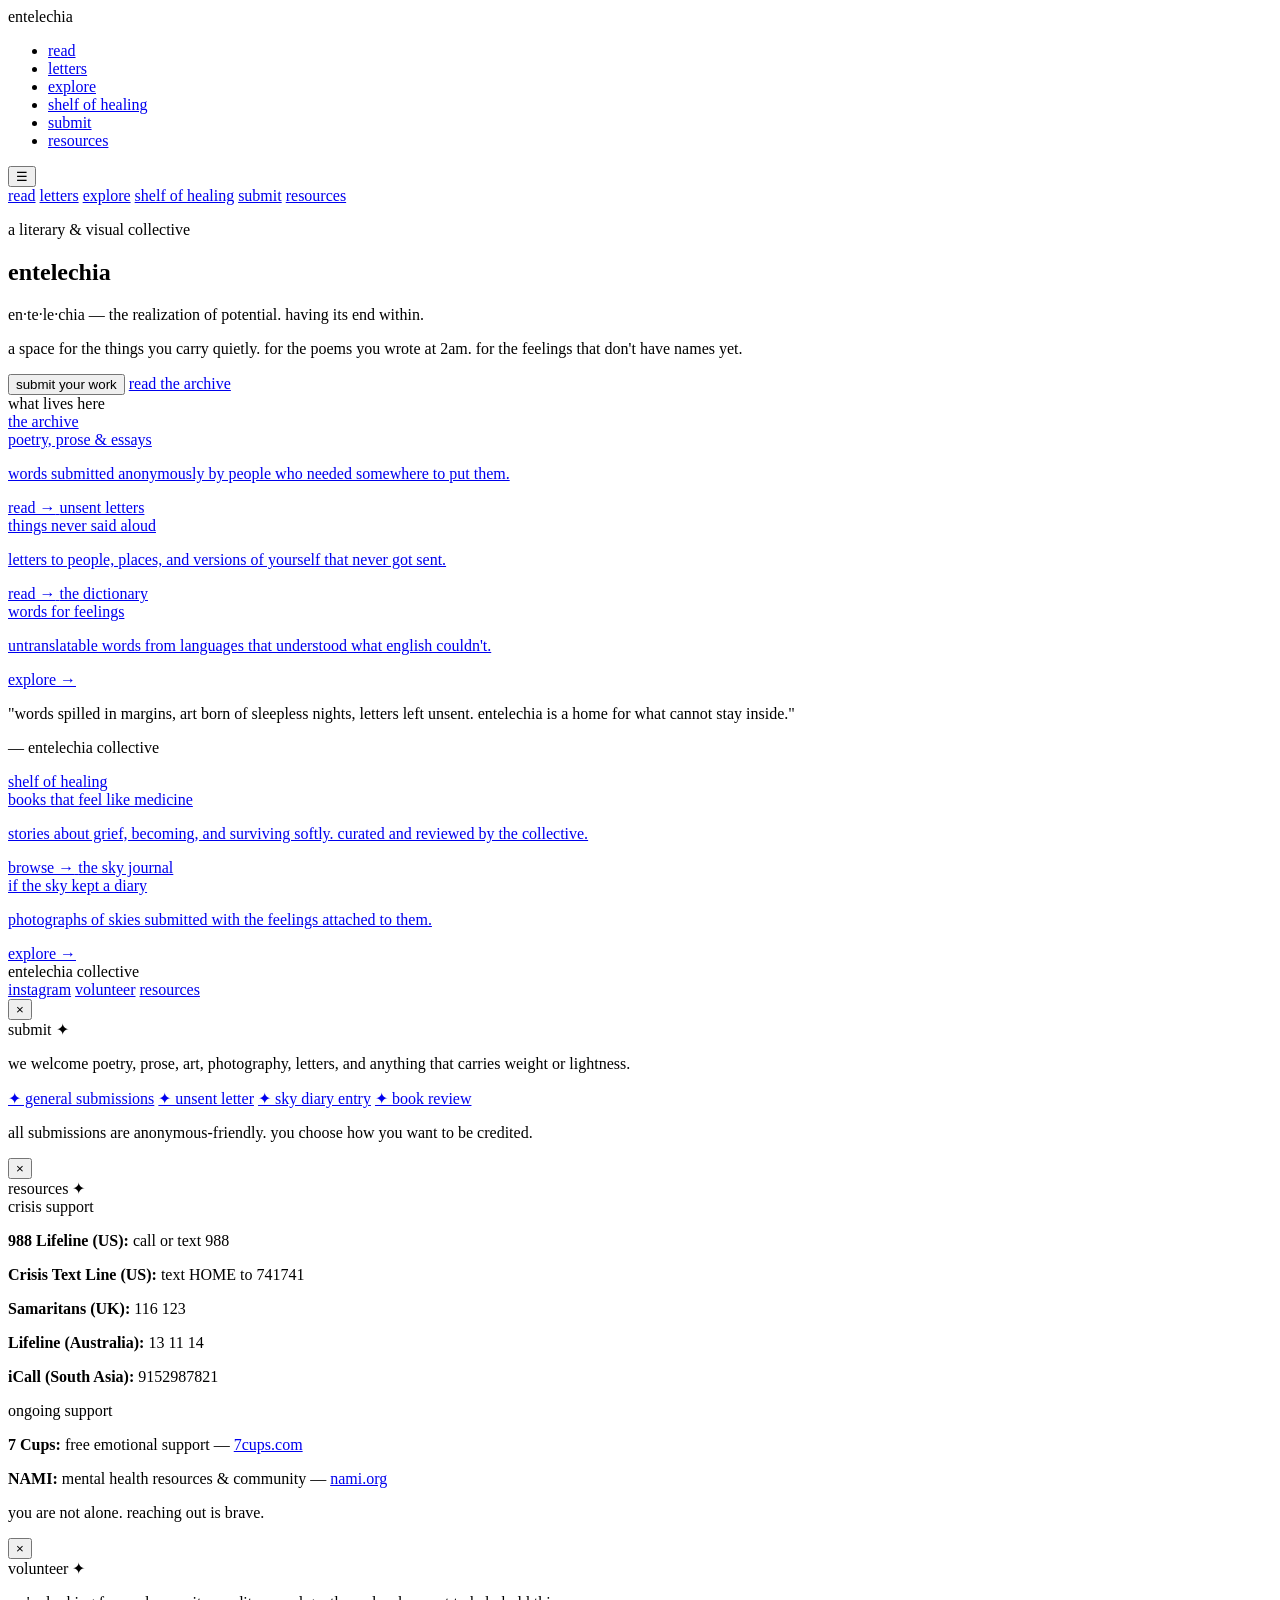
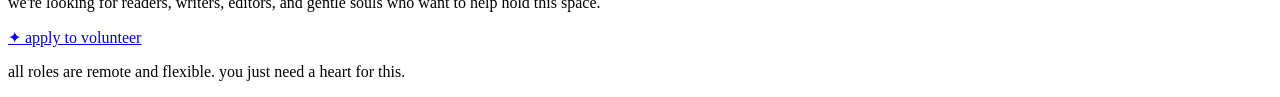
==== index.html @ 4bd56ea5 "Create index.html" ====
<!DOCTYPE html>
<html lang="en">
<head>
  <meta charset="UTF-8" />
  <meta name="viewport" content="width=device-width, initial-scale=1.0" />
  <title>entelechia collective</title>
  <link rel="preconnect" href="https://fonts.googleapis.com" />
  <link rel="preconnect" href="https://fonts.gstatic.com" crossorigin />
  <link href="https://fonts.googleapis.com/css2?family=Cormorant+Garamond:ital,wght@0,300;0,400;0,500;1,300;1,400;1,500&display=swap" rel="stylesheet" />
  <link rel="stylesheet" href="style.css" />
</head>
<body>

  <!-- NAV -->
  <nav class="nav">
    <div class="nav-logo">entelechia</div>
    <ul class="nav-links">
      <li><a href="read.html">read</a></li>
      <li><a href="letters.html">letters</a></li>
      <li><a href="explore.html">explore</a></li>
      <li><a href="shelf.html">shelf of healing</a></li>
      <li><a href="#" onclick="openPopup('submitPopup'); return false;">submit</a></li>
      <li><a href="#" onclick="openPopup('resourcesPopup'); return false;">resources</a></li>
    </ul>
    <button class="nav-hamburger" onclick="toggleMobileNav()" aria-label="menu">&#9776;</button>
  </nav>

  <!-- MOBILE NAV -->
  <div class="mobile-nav" id="mobileNav">
    <a href="read.html">read</a>
    <a href="letters.html">letters</a>
    <a href="explore.html">explore</a>
    <a href="shelf.html">shelf of healing</a>
    <a href="#" onclick="openPopup('submitPopup'); closeMobileNav(); return false;">submit</a>
    <a href="#" onclick="openPopup('resourcesPopup'); closeMobileNav(); return false;">resources</a>
  </div>

  <!-- HERO -->
  <section class="hero">
    <p class="hero-eyebrow">a literary &amp; visual collective</p>
    <h1 class="hero-title">entelechia</h1>
    <p class="hero-def">en·te·le·chia &mdash; the realization of potential. having its end within.</p>
    <p class="hero-body">a space for the things you carry quietly. for the poems you wrote at 2am. for the feelings that don't have names yet.</p>
    <div class="hero-btns">
      <button class="btn-dark" onclick="openPopup('submitPopup')">submit your work</button>
      <a href="read.html" class="btn-light">read the archive</a>
    </div>
  </section>

  <!-- WHAT LIVES HERE -->
  <section class="section-wrapper">
    <div class="divider">
      <div class="divider-line"></div>
      <span class="divider-text">what lives here</span>
      <div class="divider-line"></div>
    </div>
    <div class="cards-grid three-col">
      <a href="read.html" class="card card-lavender">
        <span class="card-tag">the archive</span>
        <div class="card-title">poetry, prose &amp; essays</div>
        <p class="card-body">words submitted anonymously by people who needed somewhere to put them.</p>
        <span class="card-link">read &rarr;</span>
      </a>
      <a href="letters.html" class="card card-sage">
        <span class="card-tag">unsent letters</span>
        <div class="card-title">things never said aloud</div>
        <p class="card-body">letters to people, places, and versions of yourself that never got sent.</p>
        <span class="card-link">read &rarr;</span>
      </a>
      <a href="explore.html" class="card card-blue">
        <span class="card-tag">the dictionary</span>
        <div class="card-title">words for feelings</div>
        <p class="card-body">untranslatable words from languages that understood what english couldn't.</p>
        <span class="card-link">explore &rarr;</span>
      </a>
    </div>
  </section>

  <!-- QUOTE STRIP -->
  <section class="quote-strip">
    <p class="quote-text">"words spilled in margins, art born of sleepless nights, letters left unsent. entelechia is a home for what cannot stay inside."</p>
    <p class="quote-attr">&mdash; entelechia collective</p>
  </section>

  <!-- BOTTOM TWO -->
  <section class="section-wrapper">
    <div class="cards-grid two-col">
      <a href="shelf.html" class="card card-warm">
        <span class="card-tag">shelf of healing</span>
        <div class="card-title">books that feel like medicine</div>
        <p class="card-body">stories about grief, becoming, and surviving softly. curated and reviewed by the collective.</p>
        <span class="card-link">browse &rarr;</span>
      </a>
      <a href="explore.html#sky" class="card card-mist">
        <span class="card-tag">the sky journal</span>
        <div class="card-title">if the sky kept a diary</div>
        <p class="card-body">photographs of skies submitted with the feelings attached to them.</p>
        <span class="card-link">explore &rarr;</span>
      </a>
    </div>
  </section>

  <!-- FOOTER -->
  <footer class="footer">
    <div class="footer-logo">entelechia collective</div>
    <div class="footer-links">
      <a href="https://instagram.com" target="_blank">instagram</a>
      <a href="#" onclick="openPopup('volunteerPopup'); return false;">volunteer</a>
      <a href="#" onclick="openPopup('resourcesPopup'); return false;">resources</a>
    </div>
  </footer>

  <!-- SUBMIT POPUP -->
  <div class="overlay" id="submitPopup" onclick="closeOnOverlay(event, 'submitPopup')">
    <div class="popup">
      <button class="popup-close" onclick="closePopup('submitPopup')">&#215;</button>
      <div class="popup-title">submit &#10022;</div>
      <p class="popup-sub">we welcome poetry, prose, art, photography, letters, and anything that carries weight or lightness.</p>
      <div class="popup-btns">
        <a href="#" class="popup-btn popup-btn-a">&#10022; general submissions</a>
        <a href="#" class="popup-btn popup-btn-b">&#10022; unsent letter</a>
        <a href="#" class="popup-btn popup-btn-c">&#10022; sky diary entry</a>
        <a href="#" class="popup-btn popup-btn-d">&#10022; book review</a>
      </div>
      <p class="popup-note">all submissions are anonymous-friendly. you choose how you want to be credited.</p>
    </div>
  </div>

  <!-- RESOURCES POPUP -->
  <div class="overlay" id="resourcesPopup" onclick="closeOnOverlay(event, 'resourcesPopup')">
    <div class="popup">
      <button class="popup-close" onclick="closePopup('resourcesPopup')">&#215;</button>
      <div class="popup-title">resources &#10022;</div>
      <div class="popup-section-label">crisis support</div>
      <div class="popup-resources">
        <p><strong>988 Lifeline (US):</strong> call or text 988</p>
        <p><strong>Crisis Text Line (US):</strong> text HOME to 741741</p>
        <p><strong>Samaritans (UK):</strong> 116 123</p>
        <p><strong>Lifeline (Australia):</strong> 13 11 14</p>
        <p><strong>iCall (South Asia):</strong> 9152987821</p>
      </div>
      <div class="popup-section-label">ongoing support</div>
      <div class="popup-resources">
        <p><strong>7 Cups:</strong> free emotional support — <a href="https://7cups.com" target="_blank">7cups.com</a></p>
        <p><strong>NAMI:</strong> mental health resources &amp; community — <a href="https://nami.org" target="_blank">nami.org</a></p>
      </div>
      <p class="popup-note">you are not alone. reaching out is brave.</p>
    </div>
  </div>

  <!-- VOLUNTEER POPUP -->
  <div class="overlay" id="volunteerPopup" onclick="closeOnOverlay(event, 'volunteerPopup')">
    <div class="popup">
      <button class="popup-close" onclick="closePopup('volunteerPopup')">&#215;</button>
      <div class="popup-title">volunteer &#10022;</div>
      <p class="popup-sub">we're looking for readers, writers, editors, and gentle souls who want to help hold this space.</p>
      <div class="popup-btns">
        <a href="#" class="popup-btn popup-btn-a">&#10022; apply to volunteer</a>
      </div>
      <p class="popup-note">all roles are remote and flexible. you just need a heart for this.</p>
    </div>
  </div>

  <script src="script.js"></script>
</body>
</html>
---- style.css ----

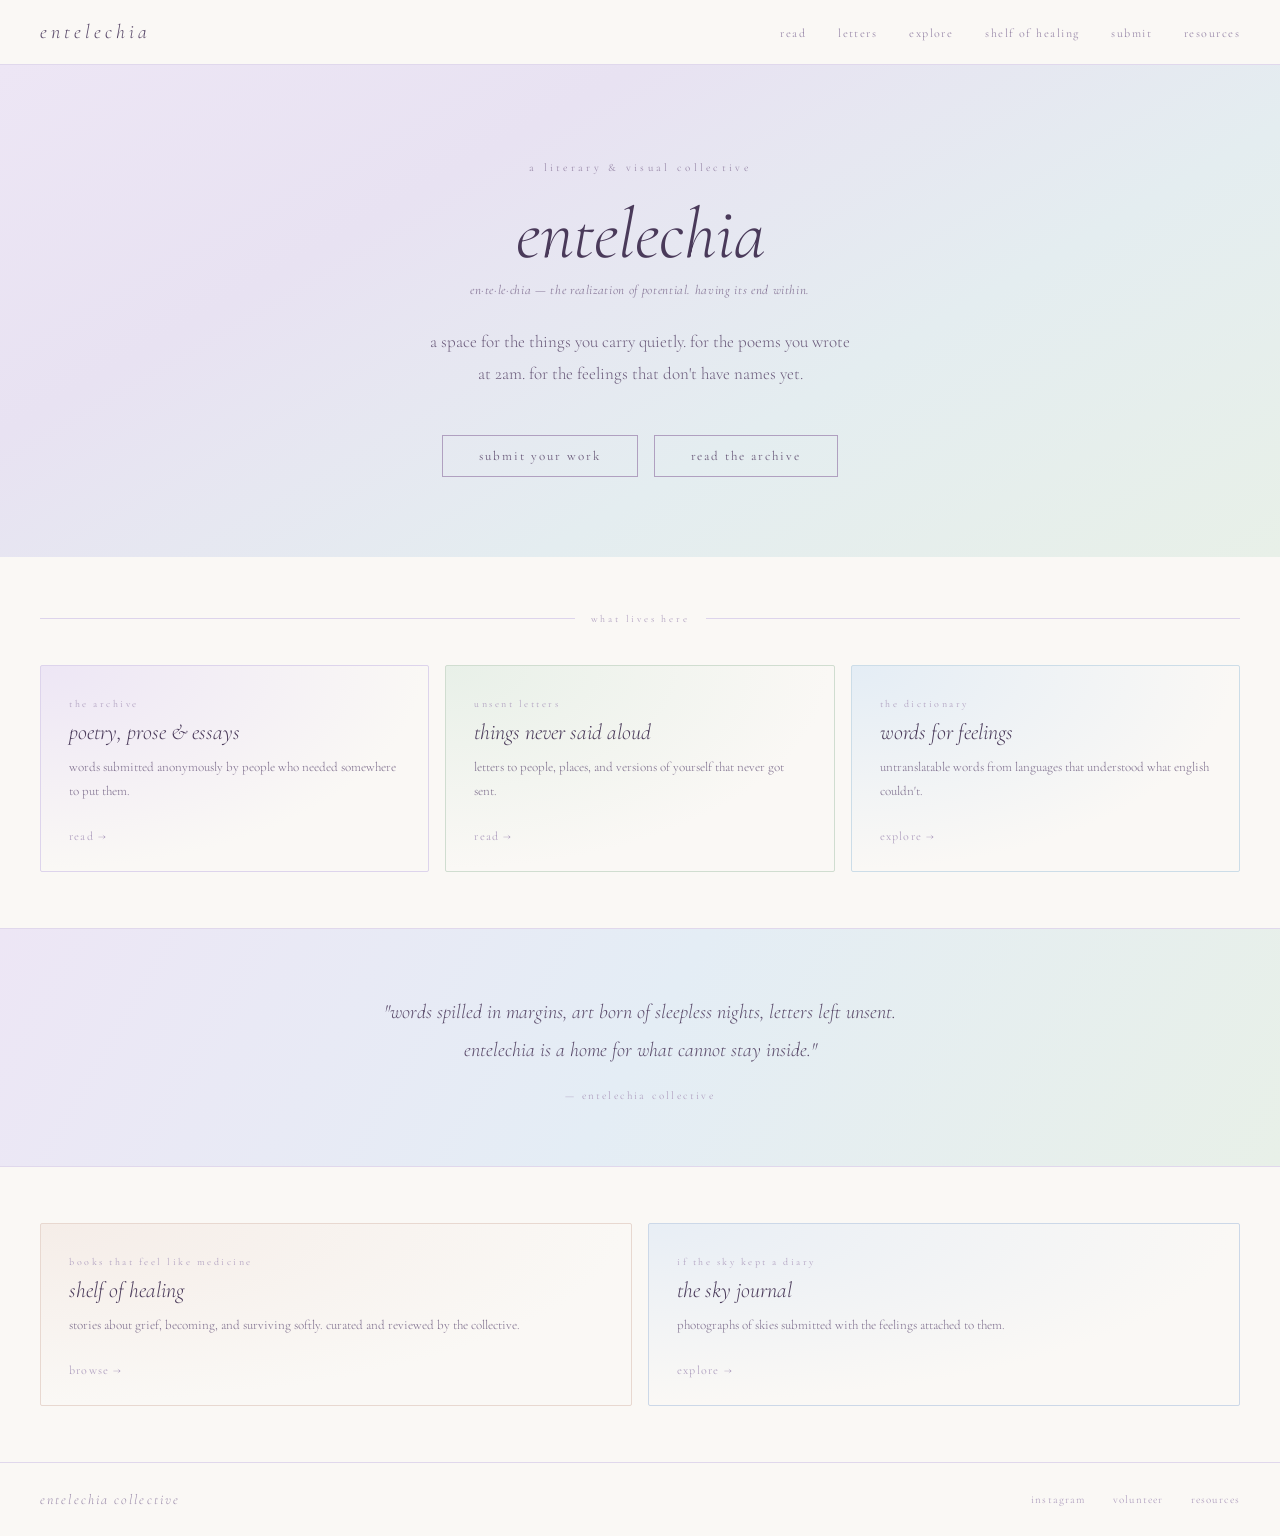
==== commit 538b475a: "Update index.html" ====
--- a/index.html
+++ b/index.html
@@ -42,7 +42,7 @@
     <p class="hero-def">en·te·le·chia &mdash; the realization of potential. having its end within.</p>
     <p class="hero-body">a space for the things you carry quietly. for the poems you wrote at 2am. for the feelings that don't have names yet.</p>
     <div class="hero-btns">
-      <button class="btn-dark" onclick="openPopup('submitPopup')">submit your work</button>
+      <a href="#" class="btn-light" onclick="openPopup('submitPopup'); return false;">submit your work</a>
       <a href="read.html" class="btn-light">read the archive</a>
     </div>
   </section>
@@ -86,14 +86,14 @@
   <section class="section-wrapper">
     <div class="cards-grid two-col">
       <a href="shelf.html" class="card card-warm">
-        <span class="card-tag">shelf of healing</span>
-        <div class="card-title">books that feel like medicine</div>
+        <span class="card-tag">books that feel like medicine</span>
+        <div class="card-title">shelf of healing</div>
         <p class="card-body">stories about grief, becoming, and surviving softly. curated and reviewed by the collective.</p>
         <span class="card-link">browse &rarr;</span>
       </a>
       <a href="explore.html#sky" class="card card-mist">
-        <span class="card-tag">the sky journal</span>
-        <div class="card-title">if the sky kept a diary</div>
+        <span class="card-tag">if the sky kept a diary</span>
+        <div class="card-title">the sky journal</div>
         <p class="card-body">photographs of skies submitted with the feelings attached to them.</p>
         <span class="card-link">explore &rarr;</span>
       </a>
@@ -104,7 +104,7 @@
   <footer class="footer">
     <div class="footer-logo">entelechia collective</div>
     <div class="footer-links">
-      <a href="https://instagram.com" target="_blank">instagram</a>
+      <a href="https://www.instagram.com/entelechiacollective/" target="_blank">instagram</a>
       <a href="#" onclick="openPopup('volunteerPopup'); return false;">volunteer</a>
       <a href="#" onclick="openPopup('resourcesPopup'); return false;">resources</a>
     </div>
@@ -117,10 +117,10 @@
       <div class="popup-title">submit &#10022;</div>
       <p class="popup-sub">we welcome poetry, prose, art, photography, letters, and anything that carries weight or lightness.</p>
       <div class="popup-btns">
-        <a href="#" class="popup-btn popup-btn-a">&#10022; general submissions</a>
-        <a href="#" class="popup-btn popup-btn-b">&#10022; unsent letter</a>
-        <a href="#" class="popup-btn popup-btn-c">&#10022; sky diary entry</a>
-        <a href="#" class="popup-btn popup-btn-d">&#10022; book review</a>
+        <a href="https://forms.gle/kT5BNuXuu1HeDE636" target="_blank" class="popup-btn popup-btn-a">&#10022; general submissions</a>
+        <a href="https://forms.gle/TYsuQbqLczdqz2hj6" target="_blank" class="popup-btn popup-btn-b">&#10022; unsent letters</a>
+        <a href="https://forms.gle/vqNj5omvocq6nReE7" target="_blank" class="popup-btn popup-btn-c">&#10022; sky diary entry</a>
+        <a href="https://forms.gle/kT5BNuXuu1HeDE636" target="_blank" class="popup-btn popup-btn-d">&#10022; book reviews</a>
       </div>
       <p class="popup-note">all submissions are anonymous-friendly. you choose how you want to be credited.</p>
     </div>
@@ -155,7 +155,7 @@
       <div class="popup-title">volunteer &#10022;</div>
       <p class="popup-sub">we're looking for readers, writers, editors, and gentle souls who want to help hold this space.</p>
       <div class="popup-btns">
-        <a href="#" class="popup-btn popup-btn-a">&#10022; apply to volunteer</a>
+        <a href="https://forms.gle/FNsm19fzMGr7P7Ft5" target="_blank" class="popup-btn popup-btn-a">&#10022; apply to volunteer</a>
       </div>
       <p class="popup-note">all roles are remote and flexible. you just need a heart for this.</p>
     </div>
--- a/style.css
+++ b/style.css
@@ -1 +1,690 @@
-
+/* ============================================
+   ENTELECHIA COLLECTIVE — style.css
+   Palette: soft lavender, sage, dusty blue, warm cream
+   Font: Cormorant Garamond
+   ============================================ */
+
+/* RESET */
+*, *::before, *::after { box-sizing: border-box; margin: 0; padding: 0; }
+html { scroll-behavior: smooth; }
+body { font-family: 'Cormorant Garamond', serif; background: #faf8f5; color: #3d2b3d; }
+a { text-decoration: none; color: inherit; }
+ul { list-style: none; }
+img { max-width: 100%; display: block; }
+
+/* ============================================
+   NAV
+   ============================================ */
+.nav {
+  display: flex;
+  justify-content: space-between;
+  align-items: center;
+  padding: 1.25rem 2.5rem;
+  background: #faf8f5;
+  border-bottom: 0.5px solid #e0d8ec;
+  position: sticky;
+  top: 0;
+  z-index: 50;
+}
+.nav-logo {
+  font-size: 20px;
+  font-weight: 300;
+  font-style: italic;
+  letter-spacing: 0.2em;
+  color: #5a4a6a;
+}
+.nav-links {
+  display: flex;
+  gap: 2rem;
+}
+.nav-links a {
+  font-size: 12px;
+  letter-spacing: 0.12em;
+  color: #9a8aaa;
+  transition: color 0.2s;
+}
+.nav-links a:hover { color: #5a4a6a; }
+.nav-hamburger {
+  display: none;
+  background: none;
+  border: none;
+  font-size: 20px;
+  color: #9a8aaa;
+  cursor: pointer;
+}
+
+/* MOBILE NAV */
+.mobile-nav {
+  display: none;
+  flex-direction: column;
+  background: #faf8f5;
+  border-bottom: 0.5px solid #e0d8ec;
+  padding: 1rem 2.5rem;
+  gap: 1rem;
+}
+.mobile-nav a {
+  font-size: 14px;
+  letter-spacing: 0.12em;
+  color: #9a8aaa;
+}
+.mobile-nav.open { display: flex; }
+
+/* ============================================
+   HERO
+   ============================================ */
+.hero {
+  background: linear-gradient(150deg, #ede6f5 0%, #e8e2f2 30%, #e4edf0 65%, #e8f0e8 100%);
+  padding: 6rem 2.5rem 5rem;
+  text-align: center;
+}
+.hero-eyebrow {
+  font-size: 11px;
+  letter-spacing: 0.3em;
+  color: #9a8aaa;
+  margin-bottom: 1.5rem;
+  text-transform: lowercase;
+}
+.hero-title {
+  font-size: 72px;
+  font-weight: 300;
+  font-style: italic;
+  color: #4a3a5a;
+  line-height: 1;
+  margin-bottom: 0.75rem;
+}
+.hero-def {
+  font-size: 13px;
+  font-style: italic;
+  color: #8a7a9a;
+  letter-spacing: 0.05em;
+  margin-bottom: 1.75rem;
+}
+.hero-body {
+  font-size: 17px;
+  font-weight: 300;
+  color: #6a5a7a;
+  max-width: 420px;
+  margin: 0 auto 2.75rem;
+  line-height: 1.9;
+}
+.hero-btns {
+  display: flex;
+  gap: 1rem;
+  justify-content: center;
+  flex-wrap: wrap;
+}
+.btn-dark {
+  font-family: 'Cormorant Garamond', serif;
+  font-size: 13px;
+  letter-spacing: 0.15em;
+  padding: 0.75rem 2.25rem;
+  background: #6a5a7a;
+  color: #faf8f5;
+  border: none;
+  cursor: pointer;
+  transition: background 0.2s;
+}
+.btn-dark:hover { background: #5a4a6a; }
+.btn-light {
+  font-family: 'Cormorant Garamond', serif;
+  font-size: 13px;
+  letter-spacing: 0.15em;
+  padding: 0.75rem 2.25rem;
+  background: transparent;
+  color: #6a5a7a;
+  border: 0.5px solid #b0a0c0;
+  cursor: pointer;
+  display: inline-block;
+  transition: background 0.2s;
+}
+.btn-light:hover { background: rgba(106,90,122,0.06); }
+
+/* ============================================
+   SECTIONS & DIVIDERS
+   ============================================ */
+.section-wrapper {
+  background: #faf8f5;
+  padding: 3.5rem 2.5rem;
+}
+.divider {
+  display: flex;
+  align-items: center;
+  gap: 1rem;
+  margin-bottom: 2.5rem;
+}
+.divider-line { flex: 1; height: 0.5px; background: #ddd4ec; }
+.divider-text {
+  font-size: 10px;
+  letter-spacing: 0.28em;
+  color: #b0a0c0;
+  text-transform: lowercase;
+}
+
+/* ============================================
+   CARDS
+   ============================================ */
+.cards-grid { display: grid; gap: 1rem; }
+.three-col { grid-template-columns: repeat(3, 1fr); }
+.two-col { grid-template-columns: repeat(2, 1fr); }
+
+.card {
+  border-radius: 2px;
+  padding: 2rem 1.75rem 1.75rem;
+  display: flex;
+  flex-direction: column;
+  gap: 0.6rem;
+  transition: transform 0.2s, box-shadow 0.2s;
+}
+.card:hover {
+  transform: translateY(-2px);
+  box-shadow: 0 6px 24px rgba(90,74,106,0.08);
+}
+.card-lavender {
+  background: radial-gradient(ellipse at top left, #ede6f5 0%, #faf8f5 70%);
+  border: 0.5px solid #ddd4ec;
+}
+.card-sage {
+  background: radial-gradient(ellipse at top left, #e8f0e8 0%, #faf8f5 70%);
+  border: 0.5px solid #d0ddd0;
+}
+.card-blue {
+  background: radial-gradient(ellipse at top left, #e4edf5 0%, #faf8f5 70%);
+  border: 0.5px solid #ccdde8;
+}
+.card-warm {
+  background: radial-gradient(ellipse at top left, #f5ede8 0%, #faf8f5 70%);
+  border: 0.5px solid #e8d8d0;
+}
+.card-mist {
+  background: radial-gradient(ellipse at top left, #e8eef5 0%, #faf8f5 70%);
+  border: 0.5px solid #ccd8e8;
+}
+.card-tag {
+  font-size: 10px;
+  letter-spacing: 0.25em;
+  color: #b0a0c0;
+  text-transform: lowercase;
+}
+.card-title {
+  font-size: 22px;
+  font-style: italic;
+  font-weight: 300;
+  color: #4a3a5a;
+  line-height: 1.25;
+}
+.card-body {
+  font-size: 13px;
+  color: #7a6a8a;
+  line-height: 1.8;
+  font-weight: 300;
+}
+.card-link {
+  font-size: 12px;
+  color: #b0a0c0;
+  letter-spacing: 0.1em;
+  margin-top: auto;
+  padding-top: 1rem;
+}
+
+/* ============================================
+   QUOTE STRIP
+   ============================================ */
+.quote-strip {
+  background: linear-gradient(120deg, #ede6f5 0%, #e4edf5 50%, #e8f0e8 100%);
+  padding: 4rem 2.5rem;
+  text-align: center;
+  border-top: 0.5px solid #e0d8ec;
+  border-bottom: 0.5px solid #e0d8ec;
+}
+.quote-text {
+  font-size: 20px;
+  font-style: italic;
+  font-weight: 300;
+  color: #5a4a6a;
+  max-width: 560px;
+  margin: 0 auto;
+  line-height: 1.9;
+}
+.quote-attr {
+  font-size: 11px;
+  color: #b0a0c0;
+  letter-spacing: 0.2em;
+  margin-top: 1.25rem;
+}
+
+/* ============================================
+   FOOTER
+   ============================================ */
+.footer {
+  background: #faf8f5;
+  border-top: 0.5px solid #e0d8ec;
+  padding: 1.75rem 2.5rem;
+  display: flex;
+  justify-content: space-between;
+  align-items: center;
+}
+.footer-logo {
+  font-size: 14px;
+  font-style: italic;
+  font-weight: 300;
+  color: #9a8aaa;
+  letter-spacing: 0.15em;
+}
+.footer-links { display: flex; gap: 1.75rem; }
+.footer-links a {
+  font-size: 11px;
+  color: #b0a0c0;
+  letter-spacing: 0.1em;
+  transition: color 0.2s;
+}
+.footer-links a:hover { color: #6a5a7a; }
+
+/* ============================================
+   POPUPS
+   ============================================ */
+.overlay {
+  position: fixed;
+  inset: 0;
+  background: rgba(60, 44, 70, 0.2);
+  display: flex;
+  align-items: center;
+  justify-content: center;
+  z-index: 200;
+  opacity: 0;
+  pointer-events: none;
+  transition: opacity 0.3s;
+  padding: 1rem;
+}
+.overlay.open {
+  opacity: 1;
+  pointer-events: all;
+}
+.popup {
+  background: #ffffff;
+  border-radius: 16px;
+  padding: 2.5rem;
+  width: 100%;
+  max-width: 480px;
+  position: relative;
+  box-shadow: 0 8px 40px rgba(90, 74, 106, 0.14);
+  max-height: 90vh;
+  overflow-y: auto;
+}
+.popup-close {
+  position: absolute;
+  top: 1.25rem;
+  right: 1.5rem;
+  background: none;
+  border: none;
+  font-size: 20px;
+  color: #b0a0c0;
+  cursor: pointer;
+  font-family: 'Cormorant Garamond', serif;
+  line-height: 1;
+}
+.popup-title {
+  font-size: 22px;
+  font-weight: 300;
+  color: #4a3a5a;
+  letter-spacing: 0.05em;
+  margin-bottom: 0.75rem;
+}
+.popup-sub {
+  font-size: 14px;
+  font-style: italic;
+  color: #8a7a9a;
+  line-height: 1.7;
+  margin-bottom: 2rem;
+  text-align: center;
+}
+.popup-btns {
+  display: flex;
+  flex-direction: column;
+  gap: 0.75rem;
+  margin-bottom: 1.5rem;
+}
+.popup-btn {
+  font-family: 'Cormorant Garamond', serif;
+  font-size: 15px;
+  letter-spacing: 0.08em;
+  padding: 1rem 1.5rem;
+  border: none;
+  border-radius: 50px;
+  color: white;
+  cursor: pointer;
+  display: flex;
+  align-items: center;
+  justify-content: center;
+  gap: 0.5rem;
+  transition: opacity 0.2s;
+}
+.popup-btn:hover { opacity: 0.88; }
+.popup-btn-a { background: linear-gradient(120deg, #a0b890, #8ab0a8); }
+.popup-btn-b { background: linear-gradient(120deg, #c0a0b8, #b0a0c8); }
+.popup-btn-c { background: linear-gradient(120deg, #b8c8e0, #c8d0e8); color: #5a6a7a; }
+.popup-btn-d { background: linear-gradient(120deg, #e0c8d8, #d0c0e0); color: #5a4a6a; }
+.popup-note {
+  font-size: 12px;
+  color: #b0a0c0;
+  text-align: center;
+  letter-spacing: 0.05em;
+  font-style: italic;
+}
+.popup-section-label {
+  font-size: 10px;
+  letter-spacing: 0.25em;
+  color: #b0a0c0;
+  text-transform: lowercase;
+  margin-bottom: 0.75rem;
+  margin-top: 1.25rem;
+}
+.popup-resources {
+  display: flex;
+  flex-direction: column;
+  gap: 0.6rem;
+  margin-bottom: 0.5rem;
+}
+.popup-resources p {
+  font-size: 14px;
+  color: #5a4a6a;
+  line-height: 1.6;
+}
+.popup-resources a {
+  color: #9a8aaa;
+  border-bottom: 0.5px solid #ddd4ec;
+}
+
+/* ============================================
+   PAGE HEADER (used on inner pages)
+   ============================================ */
+.page-hero {
+  background: linear-gradient(150deg, #ede6f5 0%, #e8e2f2 40%, #e4edf0 100%);
+  padding: 4rem 2.5rem 3rem;
+  text-align: center;
+}
+.page-hero-tag {
+  font-size: 10px;
+  letter-spacing: 0.28em;
+  color: #b0a0c0;
+  text-transform: lowercase;
+  margin-bottom: 1rem;
+}
+.page-hero-title {
+  font-size: 48px;
+  font-weight: 300;
+  font-style: italic;
+  color: #4a3a5a;
+  line-height: 1.1;
+  margin-bottom: 0.75rem;
+}
+.page-hero-sub {
+  font-size: 15px;
+  font-weight: 300;
+  color: #7a6a8a;
+  max-width: 420px;
+  margin: 0 auto;
+  line-height: 1.8;
+}
+
+/* ============================================
+   SUBMISSION CARDS (read page)
+   ============================================ */
+.submissions-grid {
+  display: grid;
+  grid-template-columns: repeat(2, 1fr);
+  gap: 1.25rem;
+  padding: 3rem 2.5rem;
+  background: #faf8f5;
+}
+.submission-card {
+  background: #ffffff;
+  border: 0.5px solid #e0d8ec;
+  border-radius: 4px;
+  padding: 2rem;
+  display: flex;
+  flex-direction: column;
+  gap: 0.75rem;
+}
+.submission-type {
+  font-size: 10px;
+  letter-spacing: 0.25em;
+  color: #b0a0c0;
+  text-transform: lowercase;
+}
+.submission-title {
+  font-size: 20px;
+  font-style: italic;
+  font-weight: 300;
+  color: #4a3a5a;
+}
+.submission-excerpt {
+  font-size: 14px;
+  color: #7a6a8a;
+  line-height: 1.85;
+  font-weight: 300;
+}
+.submission-author {
+  font-size: 11px;
+  color: #b0a0c0;
+  letter-spacing: 0.1em;
+  margin-top: auto;
+  padding-top: 1rem;
+  border-top: 0.5px solid #f0e8f8;
+}
+
+/* ============================================
+   BOOK CARDS (shelf page)
+   ============================================ */
+.books-grid {
+  display: grid;
+  grid-template-columns: repeat(3, 1fr);
+  gap: 1.25rem;
+  padding: 3rem 2.5rem;
+  background: #faf8f5;
+}
+.book-card {
+  position: relative;
+  overflow: hidden;
+  border-radius: 4px;
+  border: 0.5px solid #e0d8ec;
+  cursor: pointer;
+  aspect-ratio: 1 / 1;
+}
+.book-card img {
+  width: 100%;
+  height: 100%;
+  object-fit: cover;
+  transition: transform 0.4s;
+}
+.book-card:hover img { transform: scale(1.03); }
+.book-card-overlay {
+  position: absolute;
+  inset: 0;
+  background: rgba(74, 58, 90, 0.82);
+  display: flex;
+  flex-direction: column;
+  justify-content: center;
+  align-items: center;
+  padding: 1.5rem;
+  text-align: center;
+  opacity: 0;
+  transition: opacity 0.35s;
+}
+.book-card:hover .book-card-overlay { opacity: 1; }
+.book-card-overlay p {
+  font-size: 14px;
+  color: #f0e8f8;
+  line-height: 1.75;
+  font-style: italic;
+  font-weight: 300;
+}
+.book-card-overlay span {
+  font-size: 11px;
+  color: #c0b0d0;
+  letter-spacing: 0.12em;
+  margin-top: 0.75rem;
+}
+
+/* ============================================
+   DICTIONARY CARDS (explore page)
+   ============================================ */
+.dictionary-grid {
+  display: grid;
+  grid-template-columns: repeat(3, 1fr);
+  gap: 1.25rem;
+  padding: 3rem 2.5rem;
+  background: #faf8f5;
+}
+.dict-card {
+  position: relative;
+  overflow: hidden;
+  border-radius: 4px;
+  border: 0.5px solid #e0d8ec;
+  cursor: pointer;
+  aspect-ratio: 1 / 1;
+}
+.dict-card img {
+  width: 100%;
+  height: 100%;
+  object-fit: cover;
+  transition: transform 0.4s;
+}
+.dict-card:hover img { transform: scale(1.03); }
+
+/* ============================================
+   SKY JOURNAL (explore page)
+   ============================================ */
+.sky-grid {
+  display: grid;
+  grid-template-columns: repeat(3, 1fr);
+  gap: 0;
+  background: #faf8f5;
+}
+.sky-entry {
+  position: relative;
+  overflow: hidden;
+  cursor: pointer;
+  aspect-ratio: 1 / 1;
+}
+.sky-entry img {
+  width: 100%;
+  height: 100%;
+  object-fit: cover;
+  transition: transform 0.5s;
+}
+.sky-entry:hover img { transform: scale(1.05); }
+.sky-entry-overlay {
+  position: absolute;
+  inset: 0;
+  background: linear-gradient(to top, rgba(60,44,70,0.75) 0%, transparent 60%);
+  display: flex;
+  flex-direction: column;
+  justify-content: flex-end;
+  padding: 1.5rem;
+  opacity: 0;
+  transition: opacity 0.35s;
+}
+.sky-entry:hover .sky-entry-overlay { opacity: 1; }
+.sky-entry-overlay p {
+  font-size: 14px;
+  color: #f0e8f8;
+  line-height: 1.75;
+  font-style: italic;
+  font-weight: 300;
+}
+.sky-entry-overlay span {
+  font-size: 11px;
+  color: #c0b0d0;
+  letter-spacing: 0.1em;
+  margin-top: 0.5rem;
+}
+
+/* ============================================
+   LETTERS PAGE
+   ============================================ */
+.letters-grid {
+  display: grid;
+  grid-template-columns: repeat(2, 1fr);
+  gap: 1.25rem;
+  padding: 3rem 2.5rem;
+  background: #faf8f5;
+}
+.letter-card {
+  background: #ffffff;
+  border: 0.5px solid #e0d8ec;
+  border-radius: 4px;
+  padding: 2.25rem 2rem;
+  display: flex;
+  flex-direction: column;
+  gap: 0.75rem;
+}
+.letter-to {
+  font-size: 10px;
+  letter-spacing: 0.25em;
+  color: #b0a0c0;
+  text-transform: lowercase;
+}
+.letter-excerpt {
+  font-size: 15px;
+  color: #5a4a6a;
+  line-height: 1.9;
+  font-style: italic;
+  font-weight: 300;
+}
+.letter-author {
+  font-size: 11px;
+  color: #b0a0c0;
+  letter-spacing: 0.1em;
+  margin-top: auto;
+  padding-top: 1rem;
+  border-top: 0.5px solid #f0e8f8;
+}
+
+/* ============================================
+   PAGE SUBMIT LINK
+   ============================================ */
+.page-submit-bar {
+  background: #faf8f5;
+  border-top: 0.5px solid #e0d8ec;
+  padding: 2.5rem;
+  text-align: center;
+}
+.page-submit-bar p {
+  font-size: 14px;
+  font-style: italic;
+  color: #8a7a9a;
+  margin-bottom: 1.25rem;
+  line-height: 1.7;
+}
+
+/* ============================================
+   LOADING STATE
+   ============================================ */
+.loading {
+  text-align: center;
+  padding: 4rem 2.5rem;
+  font-size: 14px;
+  font-style: italic;
+  color: #b0a0c0;
+  letter-spacing: 0.1em;
+}
+
+/* ============================================
+   RESPONSIVE
+   ============================================ */
+@media (max-width: 768px) {
+  .nav-links { display: none; }
+  .nav-hamburger { display: block; }
+  .hero-title { font-size: 48px; }
+  .three-col { grid-template-columns: 1fr; }
+  .two-col { grid-template-columns: 1fr; }
+  .submissions-grid { grid-template-columns: 1fr; padding: 2rem 1.25rem; }
+  .books-grid { grid-template-columns: repeat(2, 1fr); padding: 2rem 1.25rem; }
+  .dictionary-grid { grid-template-columns: repeat(2, 1fr); padding: 2rem 1.25rem; }
+  .sky-grid { grid-template-columns: repeat(2, 1fr); }
+  .letters-grid { grid-template-columns: 1fr; padding: 2rem 1.25rem; }
+  .section-wrapper { padding: 2.5rem 1.25rem; }
+  .footer { flex-direction: column; gap: 1rem; text-align: center; }
+  .page-hero { padding: 3rem 1.25rem 2rem; }
+  .page-hero-title { font-size: 36px; }
+}
